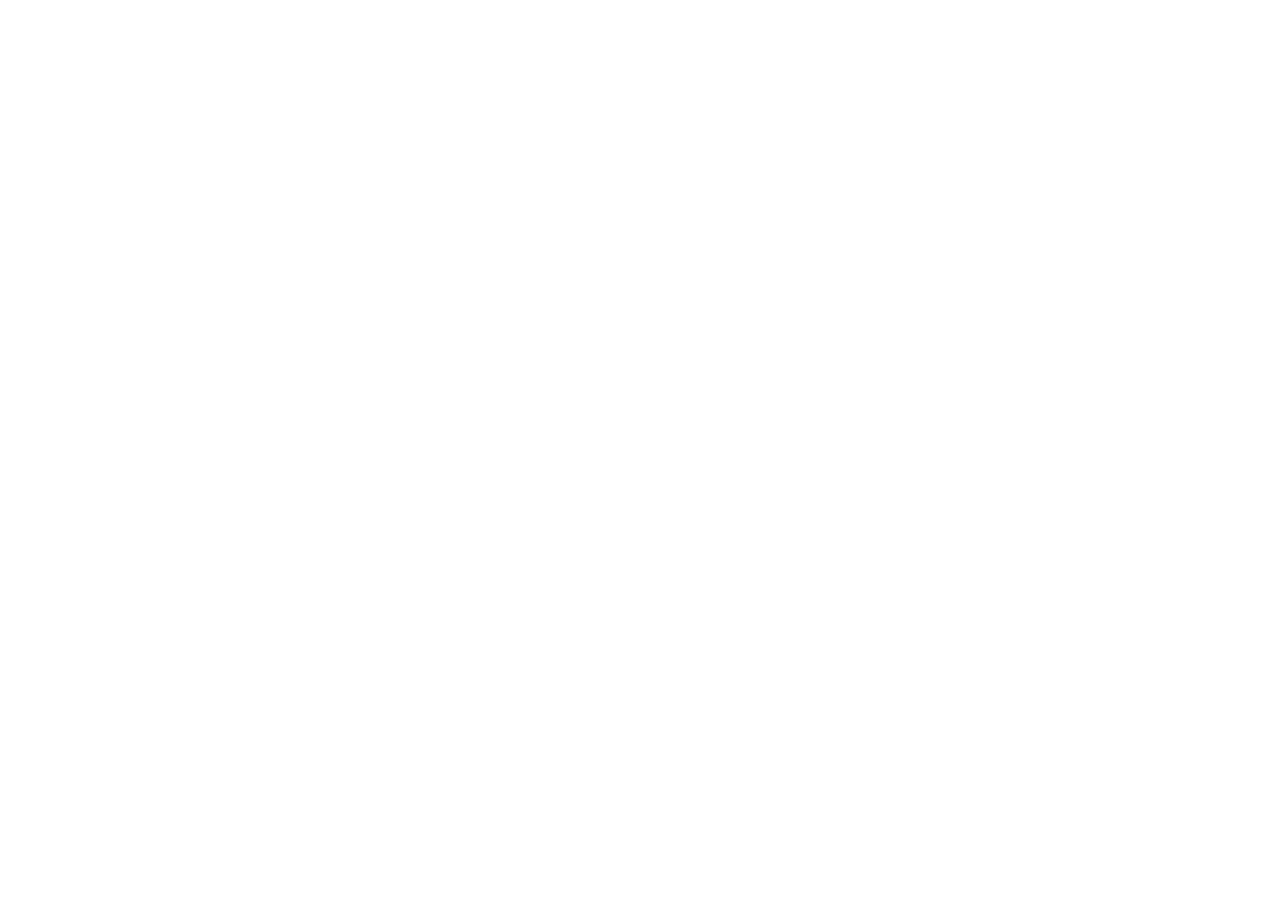
==== Conversor/index.html @ 17d5f12e "Add files via upload" ====
<!DOCTYPE html>
<html lang="en">
<head>
    <meta charset="UTF-8">
    <meta http-equiv="X-UA-Compatible" content="IE=edge">
    <meta name="viewport" content="width=device-width, initial-scale=1.0">
    <title>Document</title>
</head>
<body>
    
</body>
</html>
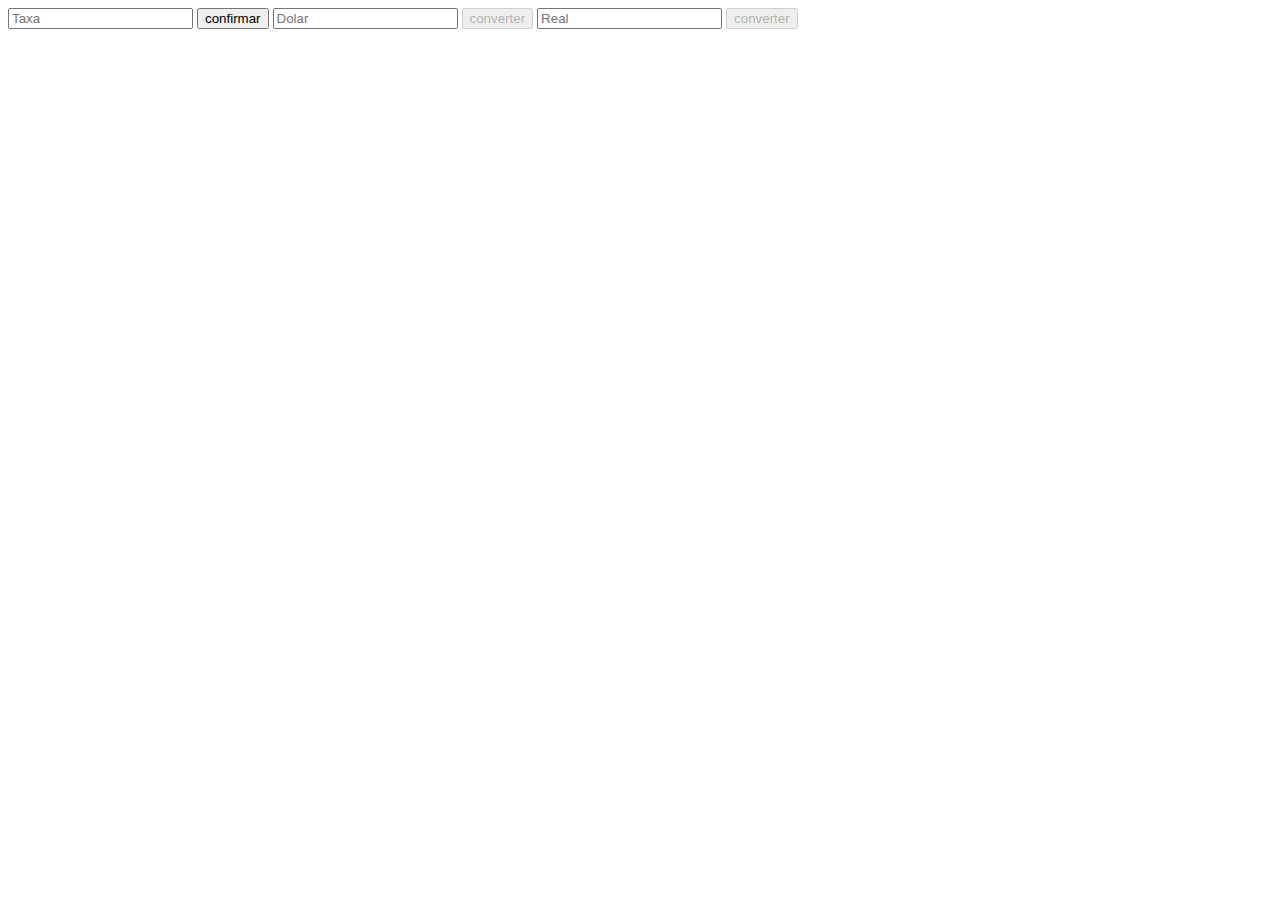
==== commit de449235: "Add files via upload" ====
--- a/Conversor/index.html
+++ b/Conversor/index.html
@@ -5,8 +5,15 @@
     <meta http-equiv="X-UA-Compatible" content="IE=edge">
     <meta name="viewport" content="width=device-width, initial-scale=1.0">
     <title>Document</title>
+    <link rel="stylesheet" href="style.css"> 
+    <script src="script.js" defer></script>
 </head>
 <body>
-    
+    <input type="number" placeholder="Taxa" id="valTaxa">
+    <button type="button" id="btnTax" onclick="taxa()">confirmar</button>
+    <input type="number" placeholder="Dolar" id="valDolar">
+    <button type="button" id="btnDolar" >converter</button>
+    <input type="number" placeholder="Real" id="valReal">
+    <button type="button" id="btnReal" >converter</button>
 </body>
 </html>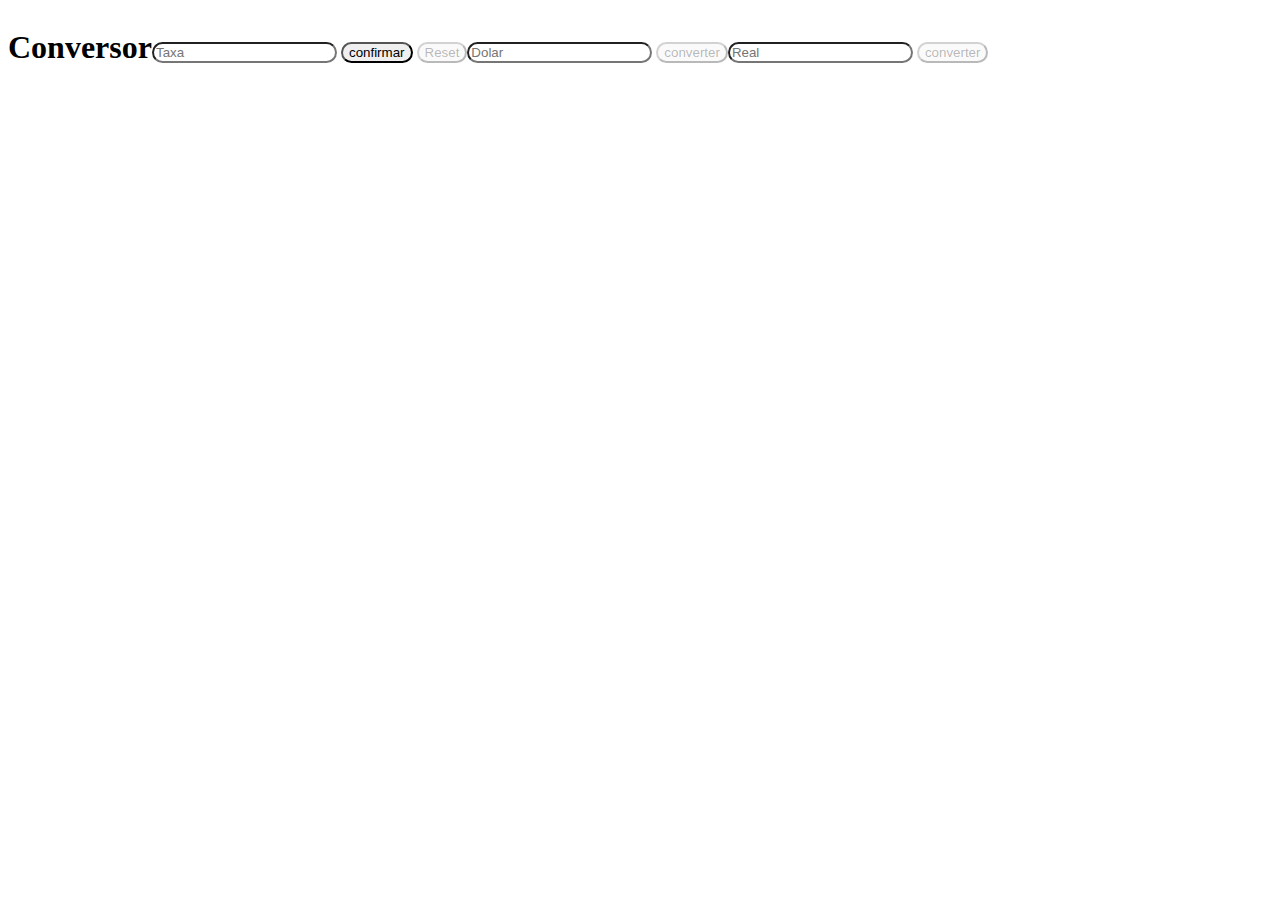
==== commit 4438b9b2: "Conclusão" ====
--- a/Conversor/index.html
+++ b/Conversor/index.html
@@ -4,16 +4,27 @@
     <meta charset="UTF-8">
     <meta http-equiv="X-UA-Compatible" content="IE=edge">
     <meta name="viewport" content="width=device-width, initial-scale=1.0">
-    <title>Document</title>
+    <title>Conversor</title>
     <link rel="stylesheet" href="style.css"> 
     <script src="script.js" defer></script>
 </head>
 <body>
-    <input type="number" placeholder="Taxa" id="valTaxa">
-    <button type="button" id="btnTax" onclick="taxa()">confirmar</button>
-    <input type="number" placeholder="Dolar" id="valDolar">
-    <button type="button" id="btnDolar" >converter</button>
-    <input type="number" placeholder="Real" id="valReal">
-    <button type="button" id="btnReal" >converter</button>
+    <main>
+    <h1>Conversor</h1>
+    <div class="box">
+    <input type="number" placeholder="Taxa" class="inputDiv" id="inputTaxa">
+    <button type="button"class="inputDiv" id="btnTax" onclick="taxa()">confirmar</button>
+    <button type="button"class="inputDiv" id="btnReset" onclick="reset()" >Reset</button>
+    </div> 
+    <div class="box">
+    <input type="number" placeholder="Dolar" class="inputDiv"id="inputDolar">
+    <button type="button" id="btnDolar"class="inputDiv" onclick="converterDolar()" >converter</button>
+    </div>
+    <div class="box">
+    <input type="number" placeholder="Real"class="inputDiv" id="inputReal">
+    <button type="button" id="btnReal" class="inputDiv" onclick="converterReal()">converter</button>
+    </div>    
+    
+    </main>
 </body>
 </html>--- a/Conversor/style.css
+++ b/Conversor/style.css
@@ -0,0 +1,14 @@
+main{
+   text-align: center;
+   display:flex;
+    align-items: center;
+}
+.box{
+
+    padding-top:10px;
+    
+}
+.inputDiv{
+    
+    border-radius:8rem;
+}